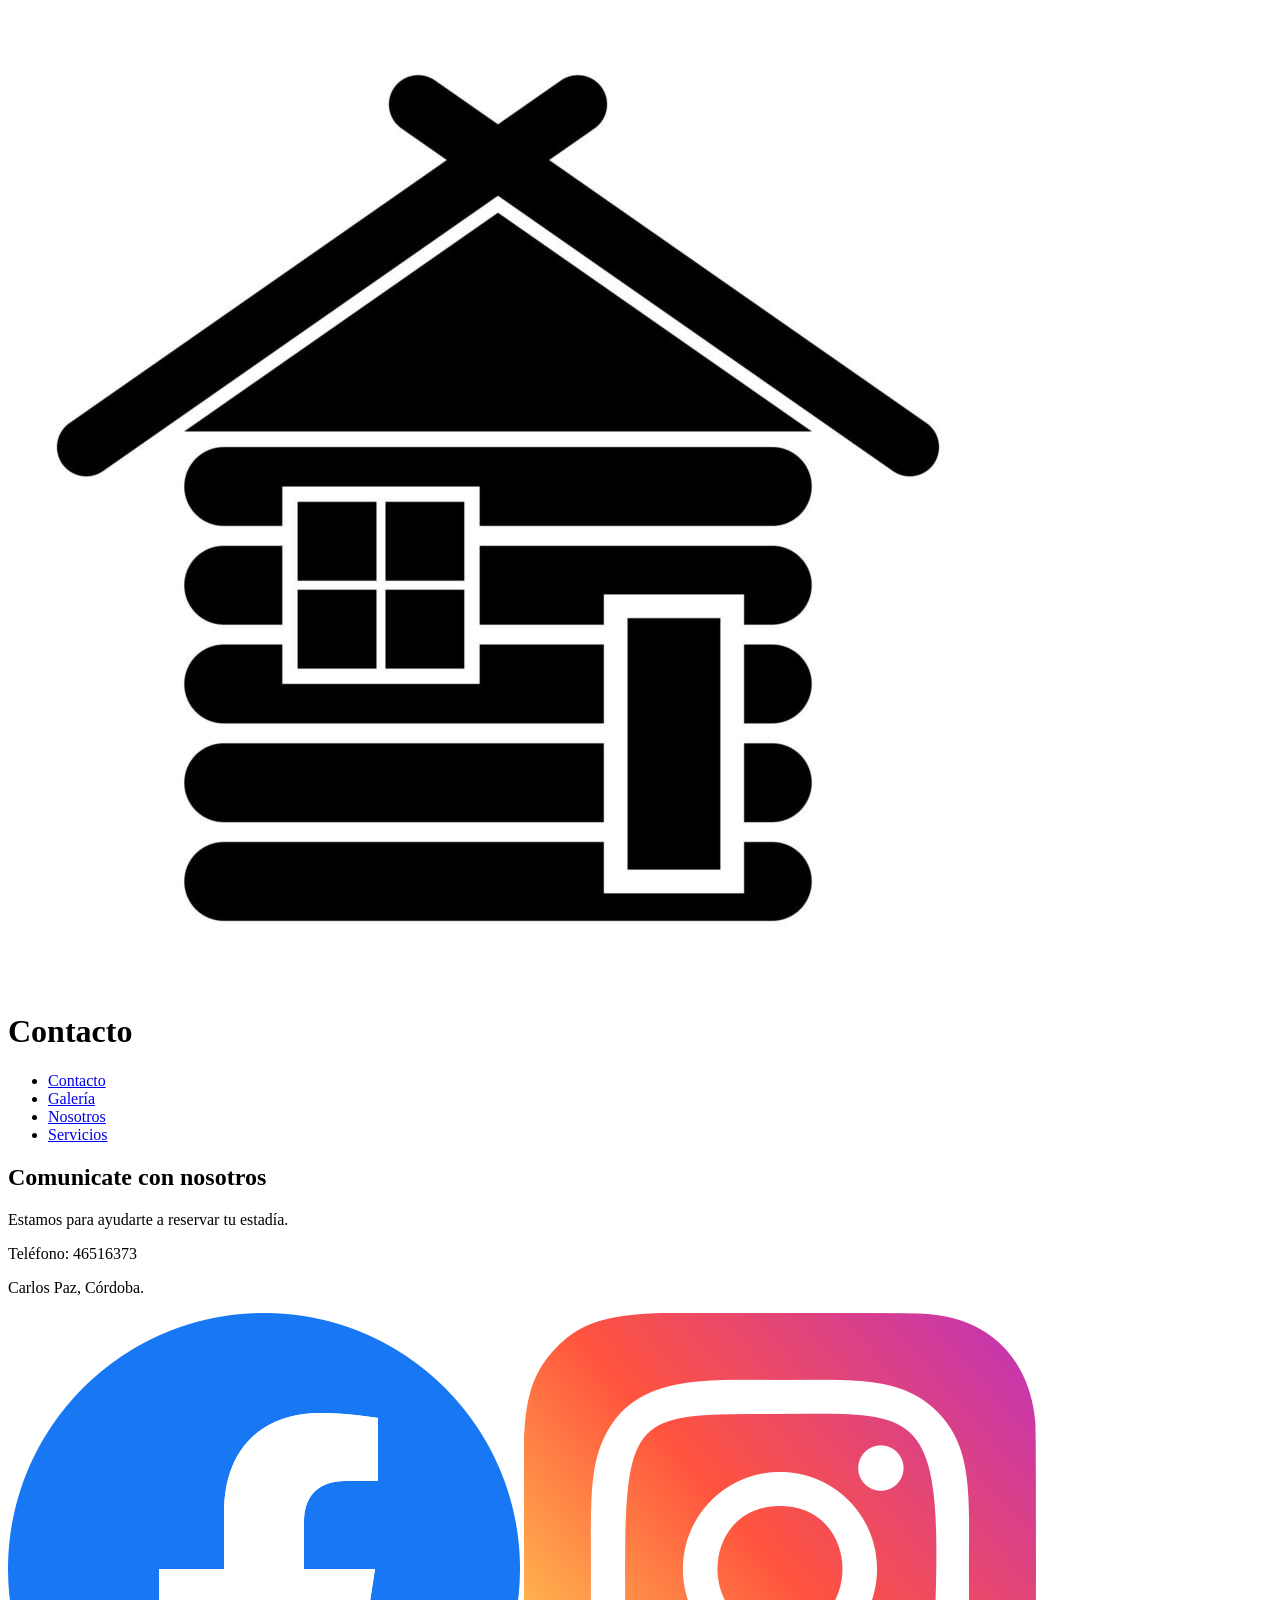
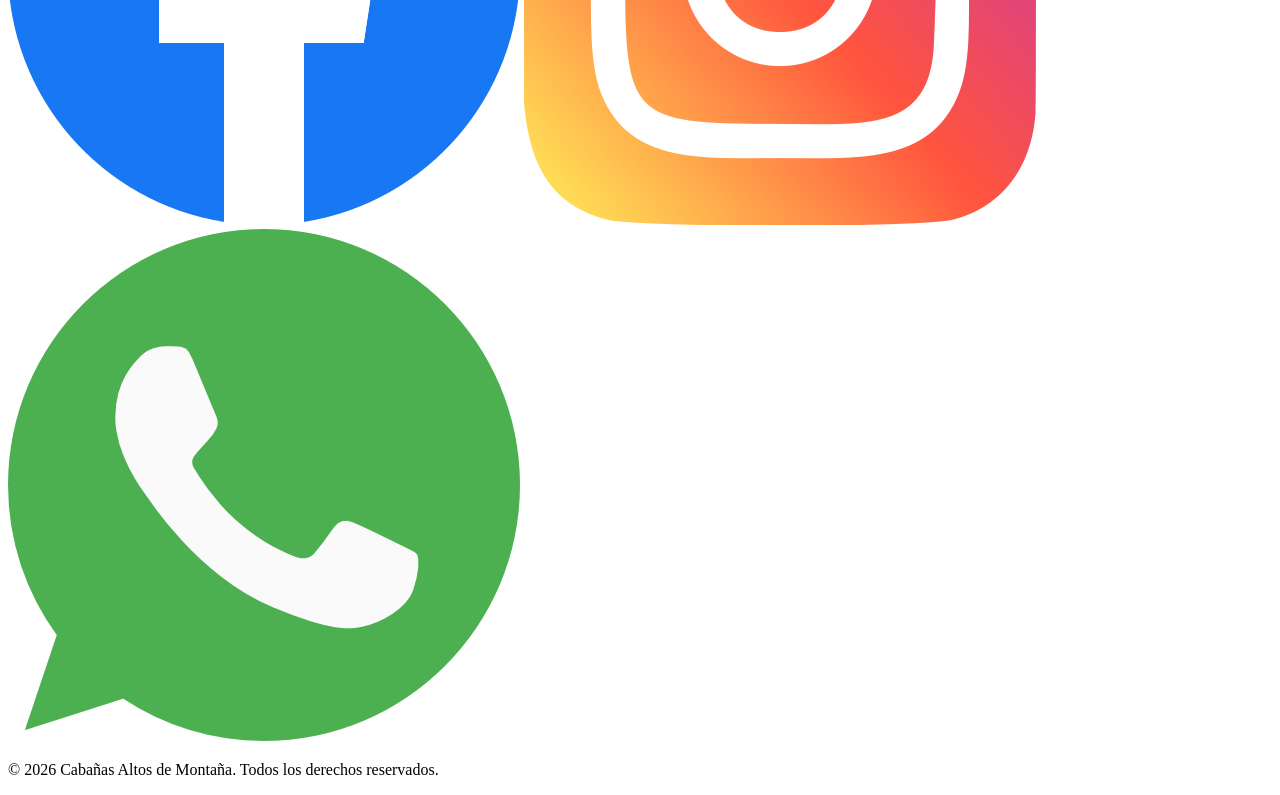
==== Mi proyecto/pages/contacto.html @ c4e9d2b2 "Pre entrega 1" ====
<!DOCTYPE html>
<html lang="es">

<head>
    <meta charset="UTF-8">
    <meta name="viewport" content="width=device-width, initial-scale=1.0">
    <title>Cabañas Altos de Montaña | Contacto</title>
</head>

<body>

    <header>
        <img src="../assets/img/logo.jpg" alt="Logo de las cabañas">
        <h1>Contacto</h1>
    </header>

    <nav>
        <ul>
            <li><a href="./contacto.html">Contacto</a></li>
            <li><a href="./galeria.html">Galería</a></li>
            <li><a href="./nosotros.html">Nosotros</a></li>
            <li><a href="./servicios.html">Servicios</a></li>
        </ul>
    </nav>

    <main>
        <h2>Comunicate con nosotros</h2>
         
        <p>Estamos para ayudarte a reservar tu estadía.</p>
        <p>Teléfono: 46516373</p>
        <p>Carlos Paz, Córdoba.</p>
    </main>

    <footer>
         <img src="../assets/iconos/facebook.png">
         <img src="../assets/iconos/instagram.png">
         <img src="../assets/iconos/whatsapp.png">
        <p>© 2026 Cabañas Altos de Montaña. Todos los derechos reservados.</p>
    </footer>

</body>
</html>
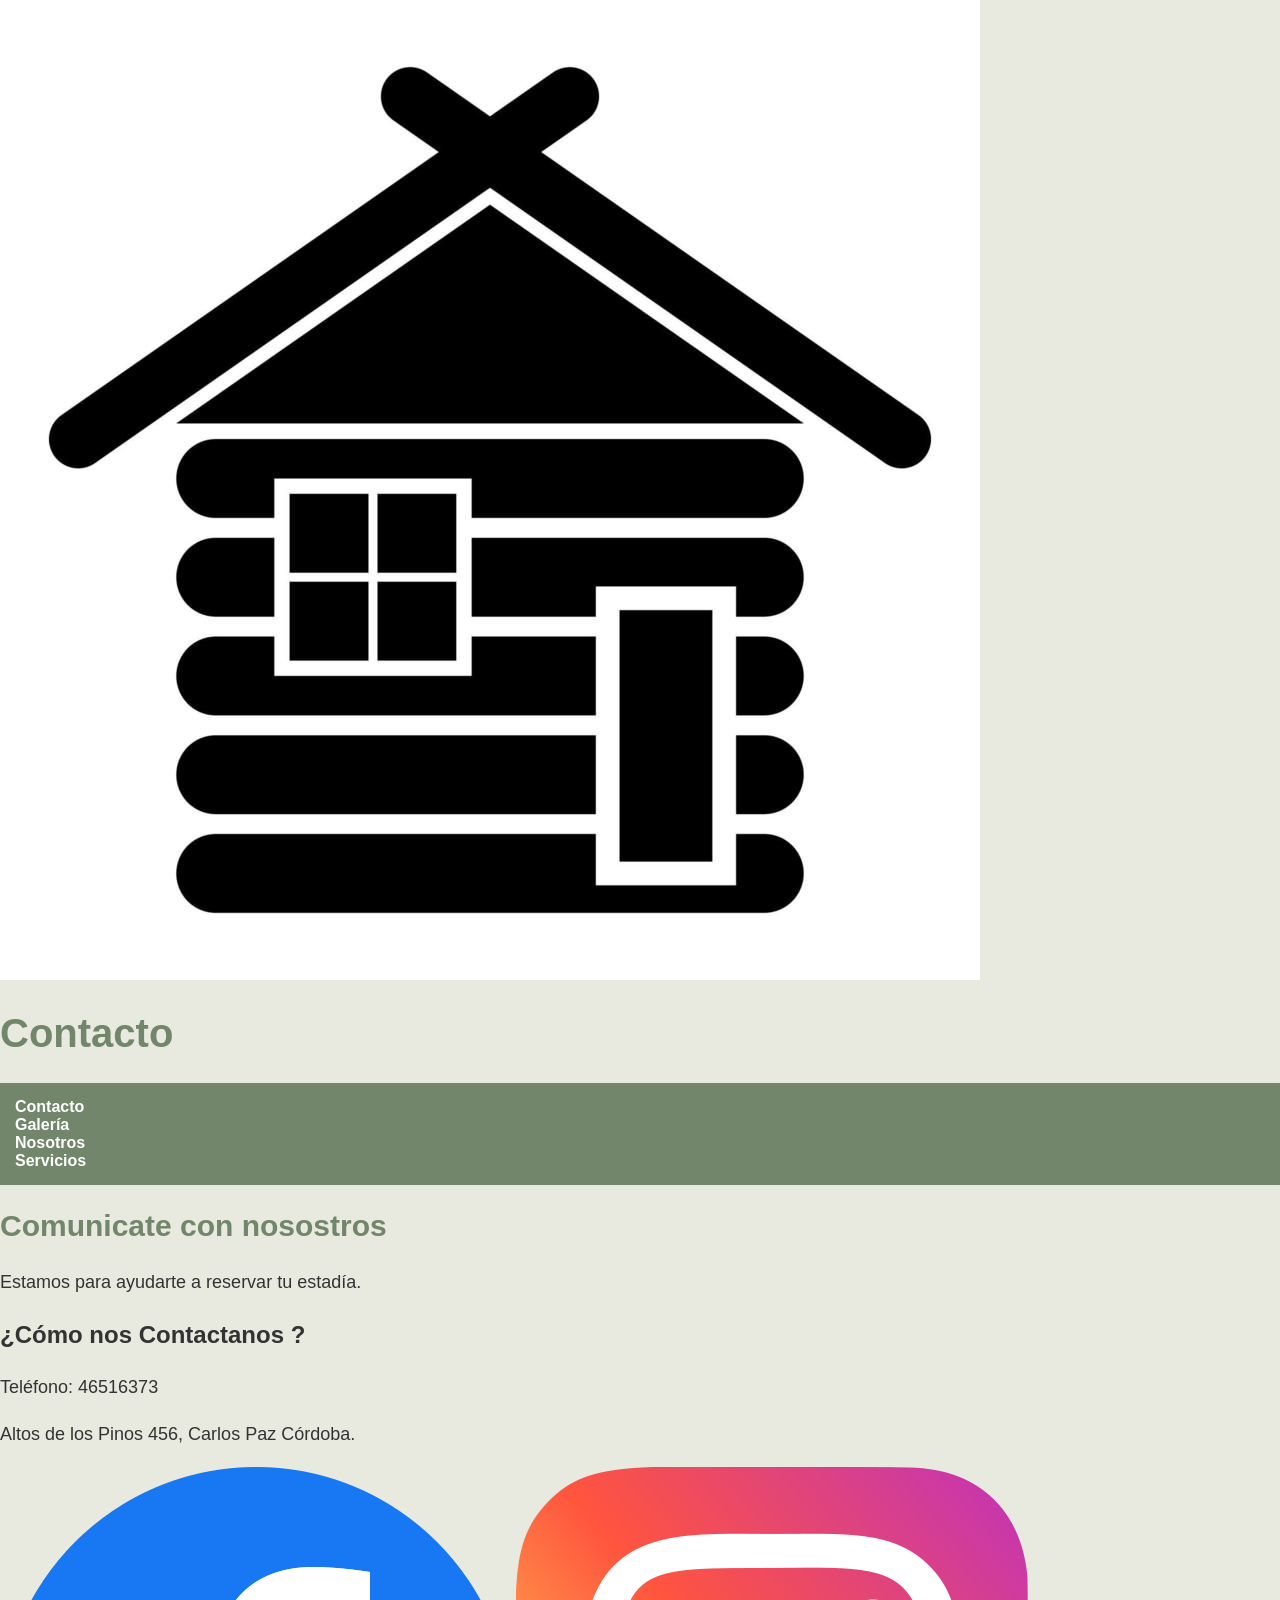
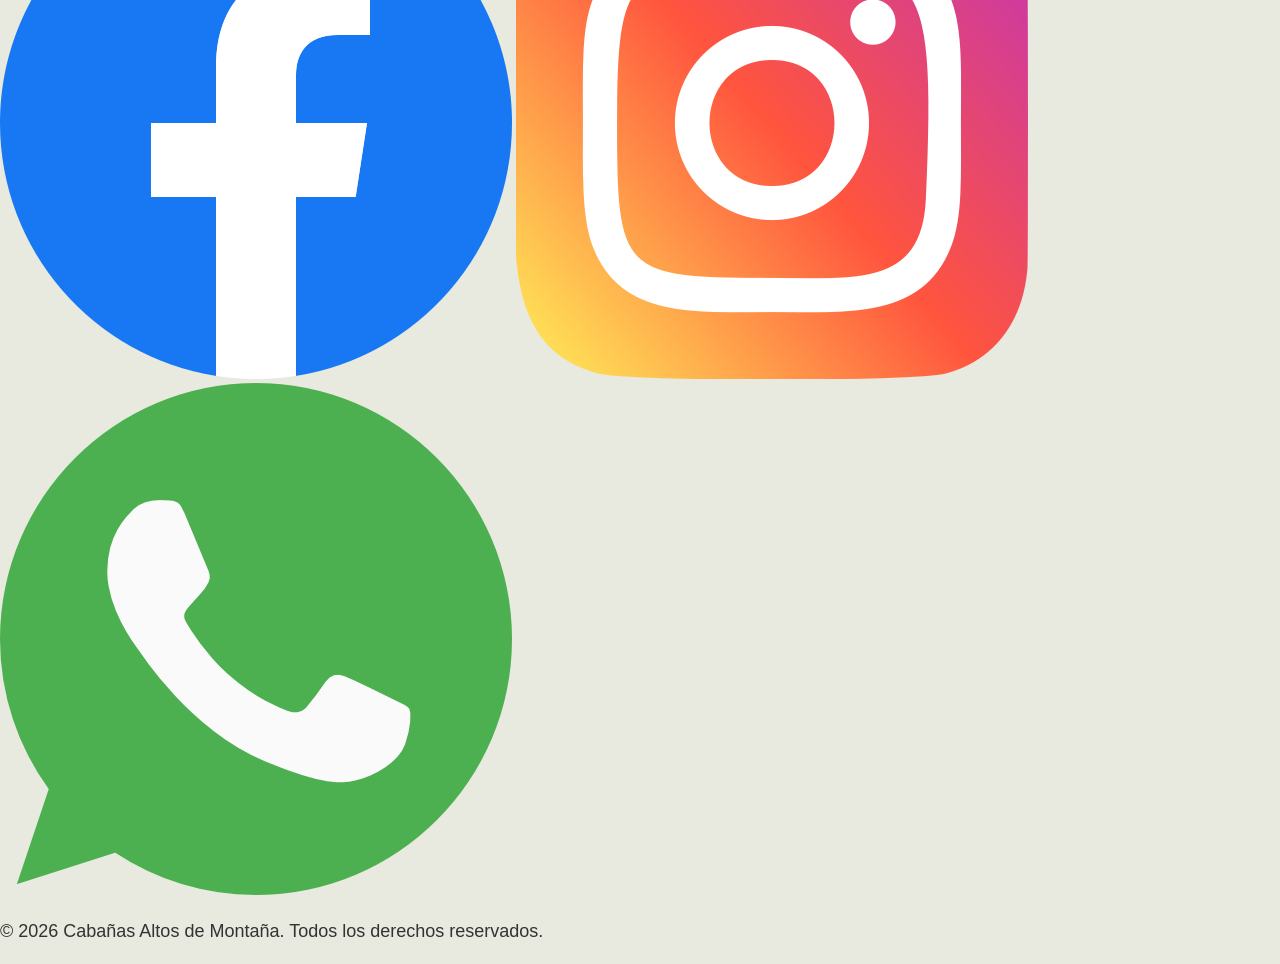
==== commit 8ef1fec4: "PRE ENTREGA 2" ====
--- a/Mi proyecto/pages/contacto.html
+++ b/Mi proyecto/pages/contacto.html
@@ -5,30 +5,38 @@
     <meta charset="UTF-8">
     <meta name="viewport" content="width=device-width, initial-scale=1.0">
     <title>Cabañas Altos de Montaña | Contacto</title>
+    <link rel="stylesheet" href="../styles/styles.css">
 </head>
-
 <body>
 
     <header>
         <img src="../assets/img/logo.jpg" alt="Logo de las cabañas">
         <h1>Contacto</h1>
-    </header>
-
-    <nav>
+         <nav class="menu-principal">
         <ul>
             <li><a href="./contacto.html">Contacto</a></li>
             <li><a href="./galeria.html">Galería</a></li>
             <li><a href="./nosotros.html">Nosotros</a></li>
             <li><a href="./servicios.html">Servicios</a></li>
         </ul>
-    </nav>
+        </nav>
+    </header>
+    <main>
+       <section> 
+    <h2> Comunicate con nosostros</h2>
+    <p>Estamos para ayudarte a reservar tu estadía.</p>
+      <article>
+         <h3>¿Cómo nos Contactanos ?</h3> 
+         <p>Teléfono: 46516373</p>
+         <p> Altos de los Pinos 456, Carlos Paz Córdoba.</p>
+      </article>
+        
+        
 
-    <main>
-        <h2>Comunicate con nosotros</h2>
+       </section> 
+        
          
-        <p>Estamos para ayudarte a reservar tu estadía.</p>
-        <p>Teléfono: 46516373</p>
-        <p>Carlos Paz, Córdoba.</p>
+        
     </main>
 
     <footer>
--- a/Mi proyecto/styles/styles.css
+++ b/Mi proyecto/styles/styles.css
@@ -0,0 +1,117 @@
+/*ESTILOS GENERALES*/
+
+/*PALETA DE COLORES*/
+:root {--color-primario: #71866A;
+       --color-secundario: #E8E9DF;
+       --color-acento: #C49A68;
+}
+
+
+/*FONDO DEL SITIO*/
+body{
+    background-color: var(--color-secundario);
+    color: #333333;
+    margin: 0;
+}
+
+/* TIPOGRAFÍA */
+
+body {
+    font-family:'Abel', sans-serif
+}
+
+h1, h2, h3 {
+    font-family: 'Montserrat', sans-serif;
+    font-weight: 700;
+
+}
+
+p {
+    font-family: 'Abel', sans-serif;
+    font-weight: 400;
+    font-size: 18px;
+}
+
+
+/* TITULOS Y TEXTOS */
+h1 {
+    font-size: 40px;
+    font-weight: 700;
+    color: var(--color-primario);
+}
+
+h2 {
+    font-size: 30px;
+    font-weight: 600;
+    color: var(--color-primario);
+}
+
+h3 {
+    font-size: 24px;
+    font-weight: 600;
+    color: #333333;
+}
+
+p {
+    font-size: 18px;
+    line-height: 1.6;
+    color: #333333;
+}
+
+/* NAGEGACIÓN */
+.menu-principal {
+    background-color: var(--color-primario);
+    padding: 15px;
+}
+.menu-principal ul {
+    list-style: none;
+    margin: 0;
+    padding: 0;
+}
+
+.menu-principal a {
+    color: #FFFFFF;
+    text-decoration: none;
+    font-family: 'Montserrat', sans-serif;
+    font-size: 16px;
+    font-weight: 600;
+}
+
+.menu-principal a:hover {
+    color: var(--color-acento);
+}
+
+/*SECCIONES Y CONTENIDO*/
+.seccion-principal {
+    background-color: #FFFFFF;
+    padding: 40px;
+    margin: 30px;
+    border-radius: 12px;
+}
+
+.articulo-principal {
+    background-color: var(--color-secundario);
+    padding: 25px;
+    margin-top: 25px;
+    border-radius: 10px;
+}
+/* PIE DE PAGINA */
+.pie-pagina {
+    background-color: var(--color-primario);
+    color: #FFFFFF;
+    text-align: center;
+    padding: 25px;
+    margin-top: 30px;
+}
+
+.pie-pagina p {
+    color: #FFFFFF;
+    font-size: 16px;
+}
+
+.pie-pagina img {
+    width: 30px;
+    height: 30px;
+    margin: 8px;
+}
+
